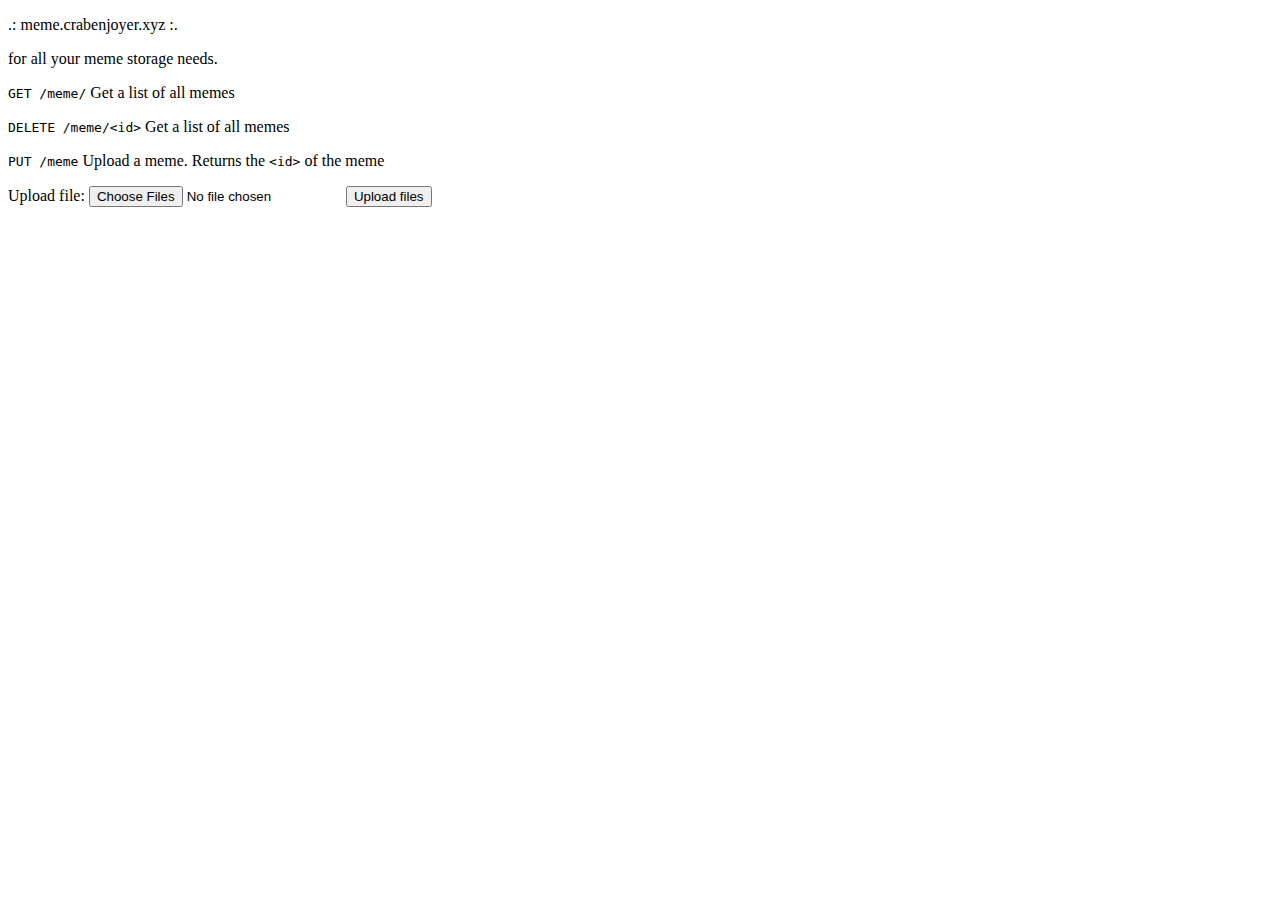
==== assets/index.html @ 231f0cab "WIP File upload" ====
<!DOCTYPE html>
    <head>
        <meta charset="utf-8">
        <meta name="viewport" content="width=device-width, initial-scale=1">

        <title>crabenjoyer.xyz</title>

        <link rel="stylesheet" href="style.css">
    </head>

    <body>
        <p>.: meme.crabenjoyer.xyz :.</p>
        <p>for all your meme storage needs.</p>
        <p><tt>GET /meme/</tt> Get a list of all memes</p>
        <p><tt>DELETE /meme/&ltid&gt</tt> Get a list of all memes</p>
        <p><tt>PUT /meme</tt> Upload a meme. Returns the <tt>&ltid&gt</tt> of the meme</p>

        <form action="/meme" method="post" enctype="multipart/form-data">
            <label>
                Upload file:
                <input type="file" name="file" multiple>
            </label>

            <input type="submit" value="Upload files">
        </form>

        <script src="script.js"></script>
    </body>
</html>
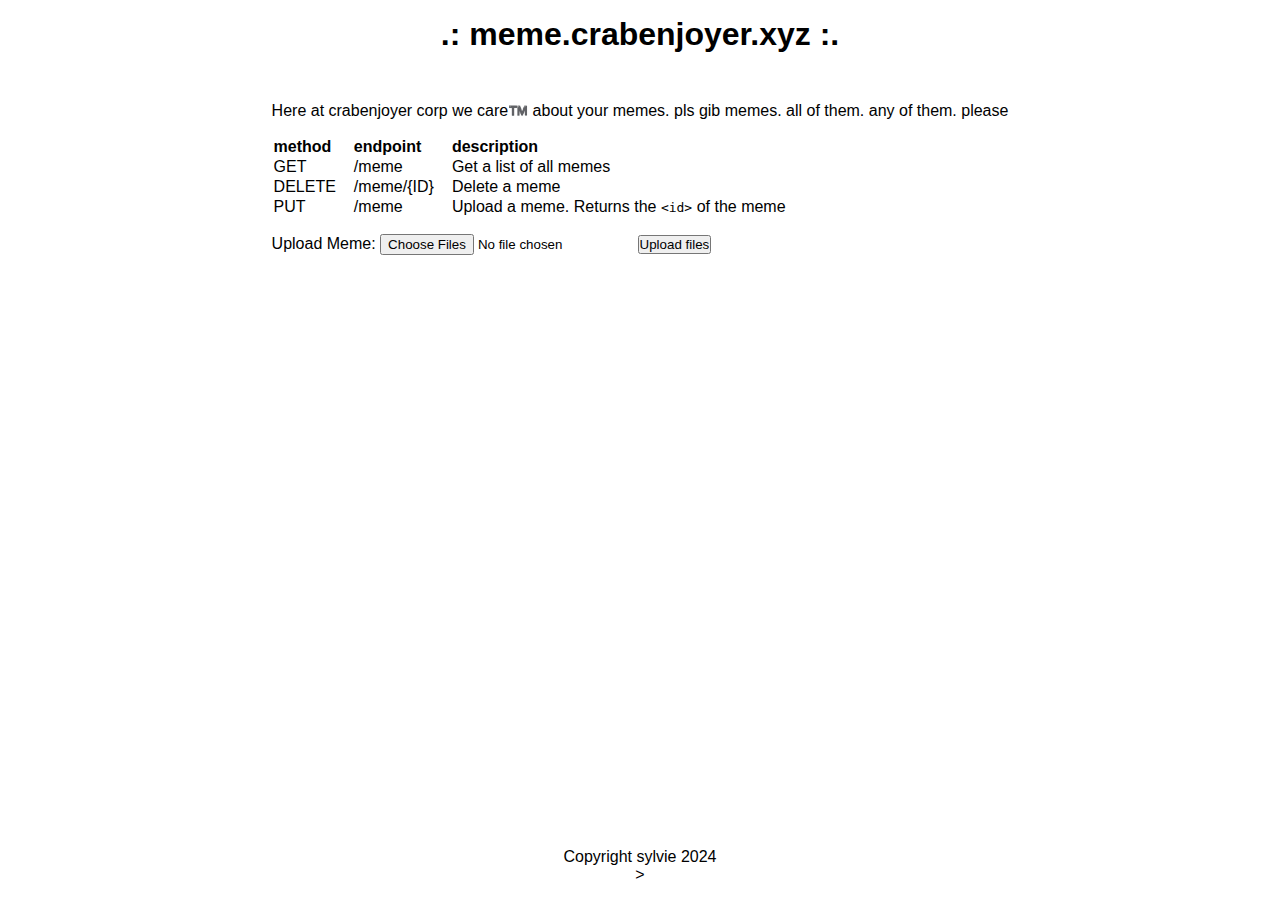
==== commit 642fadf1: "Add support for file uploads" ====
--- a/assets/index.html
+++ b/assets/index.html
@@ -3,27 +3,54 @@
         <meta charset="utf-8">
         <meta name="viewport" content="width=device-width, initial-scale=1">
 
-        <title>crabenjoyer.xyz</title>
+        <title>crabenjoyer.xyz ayy</title>
 
         <link rel="stylesheet" href="style.css">
     </head>
 
     <body>
-        <p>.: meme.crabenjoyer.xyz :.</p>
-        <p>for all your meme storage needs.</p>
-        <p><tt>GET /meme/</tt> Get a list of all memes</p>
-        <p><tt>DELETE /meme/&ltid&gt</tt> Get a list of all memes</p>
-        <p><tt>PUT /meme</tt> Upload a meme. Returns the <tt>&ltid&gt</tt> of the meme</p>
+        <header class="header">
+            <h1>.: meme.crabenjoyer.xyz :.</h1>
+        </header>
+        <main class="main-content">
+            <section class="content">
+                <p>Here at crabenjoyer corp we care™️ about your memes. pls gib memes. all of them. any of them. please</p>
+                <table>
+                    <tr>
+                        <th>method</th>
+                        <th>endpoint</th>
+                        <th>description</th>
+                    </tr>
+                    <tr>
+                        <td>GET</td>
+                        <td>/meme</td>
+                        <td>Get a list of all memes</td>
+                    </tr>
+                    <tr>
+                        <td>DELETE</td>
+                        <td>/meme/{ID}</td>
+                        <td>Delete a meme</td>
+                    </tr>
+                    <tr>
+                        <td>PUT</td>
+                        <td>/meme</td>
+                        <td>Upload a meme. Returns the  <tt>&ltid&gt</tt> of the meme</td>
+                    </tr>
+                </table>
 
-        <form action="/meme" method="post" enctype="multipart/form-data">
-            <label>
-                Upload file:
-                <input type="file" name="file" multiple>
-            </label>
-
-            <input type="submit" value="Upload files">
-        </form>
-
+                <form action="/meme" method="post" enctype="multipart/form-data">
+                    <label>
+                        Upload Meme:
+                        <input type="file" name="file" multiple>
+                    </label>
+                    <input type="submit" value="Upload files">
+                </form>
+            </section>
+        </main>
+        <footer class="footer">
+            <p>Copyright sylvie 2024</p>>
+            <!-- <a href="/privacy_policy.html">Privacy Policy</a> -->
+        </footer>
         <script src="script.js"></script>
     </body>
 </html>
--- a/assets/style.css
+++ b/assets/style.css
@@ -0,0 +1,50 @@
+table {
+    text-align: left;
+    /* padding: 0 0 1em 0; */
+}
+
+td,
+th {
+    padding: 0 1em 0 0;
+}
+
+* {
+    margin: 0;
+    padding: 0;
+    box-sizing: border-box;
+}
+
+body {
+    font-family: Arial, sans-serif;
+    display: flex;
+    flex-direction: column;
+    min-height: 100vh;
+}
+
+.header,
+.footer {
+    text-align: center;
+    padding: 1rem;
+}
+
+.main-content {
+    display: flex;
+    flex: 1;
+    max-width: 70%;
+    align-self: center;
+}
+
+.content > * {
+    /* margin: 1em 0 0 0; */
+    padding: 1em 0 0 0;
+}
+
+.sidebar {
+    padding: 1rem;
+    flex: 1;
+}
+
+.content {
+    padding: 1rem;
+    flex: 3;
+}
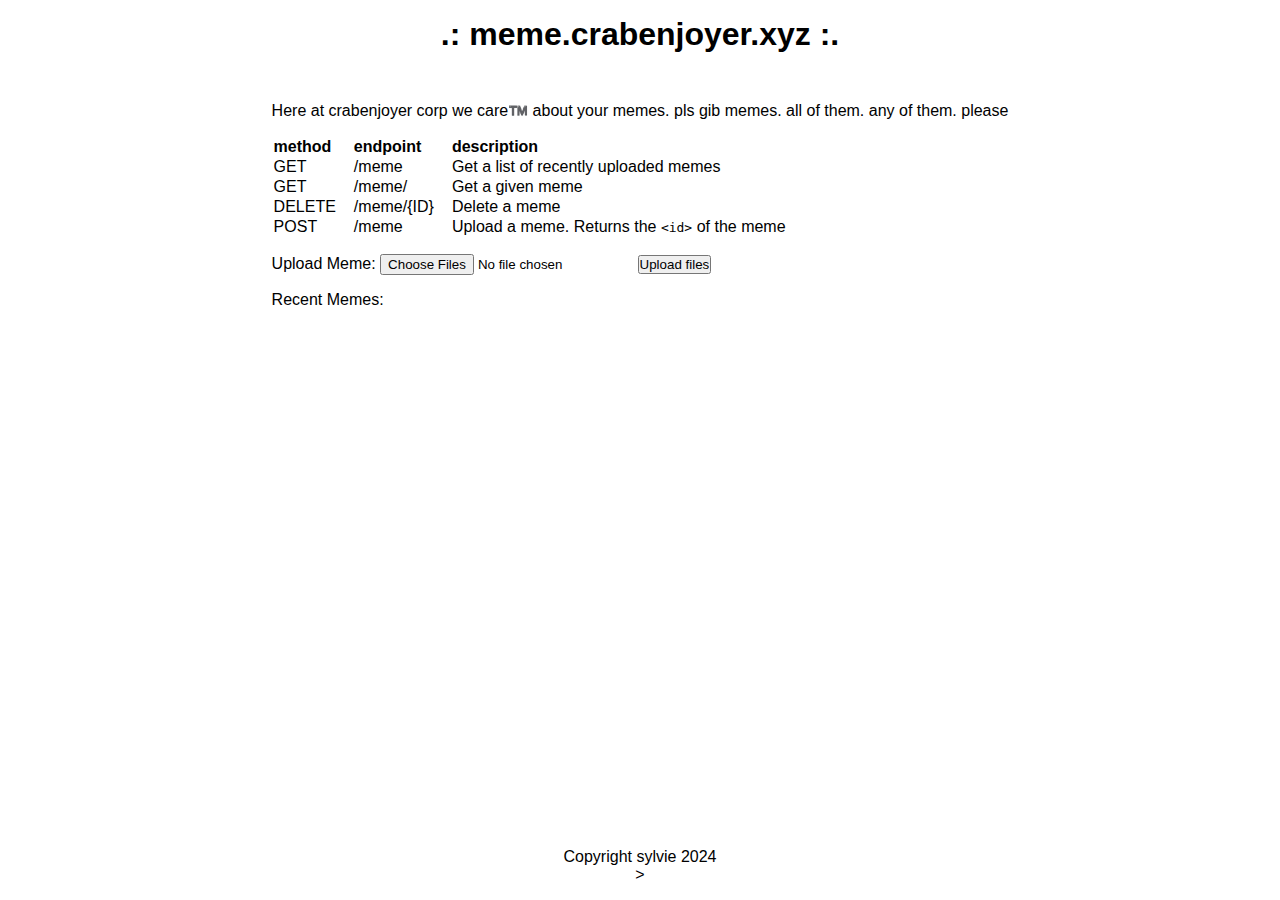
==== commit 15d12f14: "Add recent meme list to homepage" ====
--- a/assets/index.html
+++ b/assets/index.html
@@ -6,6 +6,7 @@
         <title>crabenjoyer.xyz ayy</title>
 
         <link rel="stylesheet" href="style.css">
+
     </head>
 
     <body>
@@ -24,7 +25,12 @@
                     <tr>
                         <td>GET</td>
                         <td>/meme</td>
-                        <td>Get a list of all memes</td>
+                        <td>Get a list of recently uploaded memes</td>
+                    </tr>
+                    <tr>
+                        <td>GET</td>
+                        <td>/meme/<id></td>
+                        <td>Get a given meme</td>
                     </tr>
                     <tr>
                         <td>DELETE</td>
@@ -32,7 +38,7 @@
                         <td>Delete a meme</td>
                     </tr>
                     <tr>
-                        <td>PUT</td>
+                        <td>POST</td>
                         <td>/meme</td>
                         <td>Upload a meme. Returns the  <tt>&ltid&gt</tt> of the meme</td>
                     </tr>
@@ -45,12 +51,30 @@
                     </label>
                     <input type="submit" value="Upload files">
                 </form>
+                <div id="recentMemes">
+                    <p>Recent Memes:</p>
+                </div>
             </section>
         </main>
         <footer class="footer">
             <p>Copyright sylvie 2024</p>>
             <!-- <a href="/privacy_policy.html">Privacy Policy</a> -->
         </footer>
+
         <script src="script.js"></script>
+        <script async>
+          document.addEventListener("DOMContentLoaded", async () => {
+            const memeUrls = await getRecentMemes();
+            let recentMemesEle = document.getElementById("recentMemes");
+            for (const url of memeUrls) {
+              const p = document.createElement("p");
+              const a = document.createElement("a");
+              a.setAttribute("href", url);
+              a.innerText = url;
+              p.appendChild(a);
+              recentMemesEle.appendChild(p);
+            }
+          });
+        </script>
     </body>
 </html>
